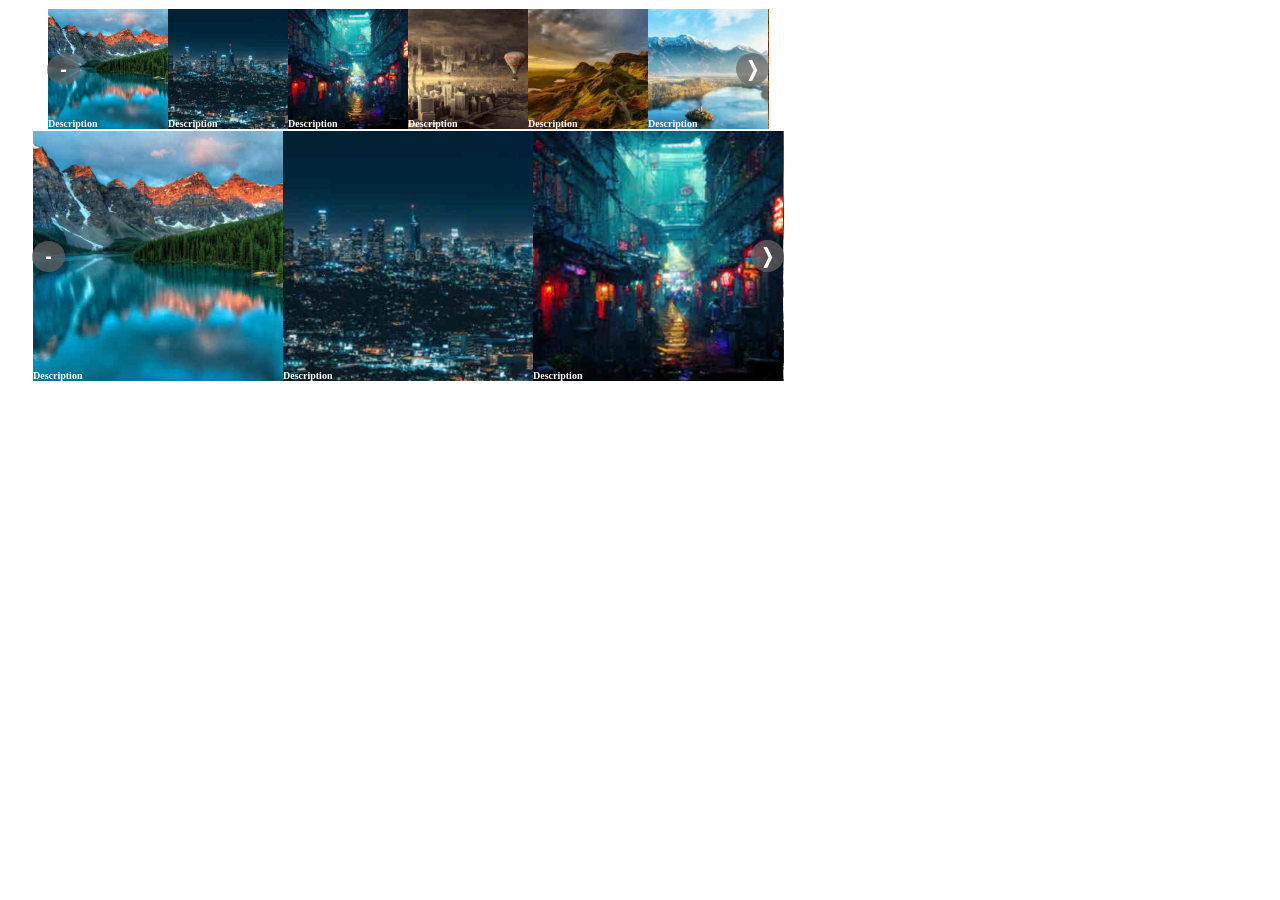
==== slider.html @ c2571ad0 "Add files via upload" ====
<!DOCTYPE html>
<html>

<head>

<meta name="MobileOptimized" content="width" /> 
<meta content="text/html;charset=ISO-8859-1" http-equiv="Content-Type" />
<meta name="viewport" content="width=device-width, initial-scale=1" /> 


<link rel="stylesheet" href="css/simpleslider.css" />

<style>



@media (min-width: 800px) {
   .back-demo {width: 800px;}
}

p {
    padding: 3px;
}

</style>

<script type="text/javascript">

// This array holds the attributes of each slider, as long as their items data

var sldsObjs = [                                
        { "sldItemWide" : 120,                  
          "sldItemPosition" : 0,                
          "sldItemCount" : 6,                   
          "sldItemsAllowed" : 1,                
          "sldTouchStartX" : 0,                 
          "sldStartFlag" : 0,                   
          "sldEndFlag" : 0,                     
          "sldContentArray" : [        //The items array of this slider, you should fill this with your data
       {
        "imgPath" : "sld-img/img1.jpg",
        "imgLink" : "#",
        "descrText" : "<a class=\"sld-descr-link\" href=\"#\">Description</a>" //This can be plain text or HTML
       },
       {
        "imgPath" : "sld-img/img2.jpg",
        "imgLink" : "#",
        "descrText" : "<a class=\"sld-descr-link\" href=\"#\">Description</a>"
       },
       {
        "imgPath" : "sld-img/img3.jpg",
        "imgLink" : "#",
        "descrText" : "<a class=\"sld-descr-link\" href=\"#\">Description</a>"
       },
       {
        "imgPath" : "sld-img/img4.jpg",
        "imgLink" : "#",
        "descrText" : "<a class=\"sld-descr-link\" href=\"#\">Description</a>"
       },
       {
        "imgPath" : "sld-img/img5.jpg",
        "imgLink" : "#",
        "descrText" : "<a class=\"sld-descr-link\" href=\"#\">Description</a>"
       },
       {
        "imgPath" : "sld-img/img6.jpg",
        "imgLink" : "#",
        "descrText" : "<a class=\"sld-descr-link\" href=\"#\">Description</a>"
       },
       {
        "imgPath" : "sld-img/img7.jpg",
        "imgLink" : "#",
        "descrText" : "<a class=\"sld-descr-link\" href=\"#\">Description</a>"
       },
       {
        "imgPath" : "sld-img/img8.jpg",
        "imgLink" : "#",
        "descrText" : "<a class=\"sld-descr-link\" href=\"#\">Description</a>"
       }
       ]    
         },
        { "sldItemWide" : 250,
          "sldItemPosition" : 0,
          "sldItemsAllowed" : 1,
          "sldTouchStartX" : 0,
          "sldStartFlag" : 0,
          "sldEndFlag" : 0,
          "sldContentArray" : [        //The items array of this slider
       {
        "imgPath" : "sld-img/img1.jpg",
        "imgLink" : "#",
        "descrText" : "<a class=\"sld-descr-link\" href=\"#\">Description</a>"
       },
       {
        "imgPath" : "sld-img/img2.jpg",
        "imgLink" : "#",
        "descrText" : "<a class=\"sld-descr-link\" href=\"#\">Description</a>"
       },
       {
        "imgPath" : "sld-img/img3.jpg",
        "imgLink" : "#",
        "descrText" : "<a class=\"sld-descr-link\" href=\"#\">Description</a>"
       },
       {
        "imgPath" : "sld-img/img4.jpg",
        "imgLink" : "#",
        "descrText" : "<a class=\"sld-descr-link\" href=\"#\">Description</a>"
       },
       {
        "imgPath" : "sld-img/img5.jpg",
        "imgLink" : "#",
        "descrText" : "<a class=\"sld-descr-link\" href=\"#\">Description</a>"
       }
]
         } 
];



</script>


</head>

<body>
<div class="back-demo">
    <div id="sld0" class="sld-cluster"> 
    </div>
    <div id="sld1" class="sld-cluster"> 
    </div>
</div>
<script type="text/javascript" src="js/simpleslider.js"></script>
<script type="text/javascript">
window.onload = renderAllSliders;
window.onresize = adjustAllSlds; 
</script>

</body>

</html>
---- css/simpleslider.css ----
.sld-container {
   position: relative;
   margin: auto;
   display: flex;
   align-items: center;
   overflow: hidden;
   padding: 1px;
   gap: 0px;
}

.sld-prev-button {
   background: rgba(100, 100, 100, 0.7);
   font-family: arial;
   font-size: 20px;
   font-weight: bold;
   position: absolute;
   border-radius: 50%;
   width: 25px;
   left: 0px;
   zindex: 2;
   cursor: pointer;
   color: white;
   text-align : center;
   vertical-align: middle;
   transition-duration: 1s;
   transition-property: visibility;
   padding: 4px;
}

.sld-next-button {
   background: rgba(100, 100, 100, 0.7);
   font-family: arial;
   font-size: 20px;
   font-weight: bold;
   position: absolute;
   border-radius: 50%;
   width: 25px;
   right: 0px;
   zindex: 2;
   cursor: pointer;
   color: white;
   text-align : center;
   vertical-align: middle;
   transition-duration: 1s;
   transition-property: visibility;
   padding: 4px;
}


.sld-items-list {
   display: flex;
   position: relative;
   left: 0px;
   height: 100%; 
   padding: 0px;
   transition-duration: .5s;
   transition-property: left;
}

.sld-item {
   width: 250px;
   height: auto;
   position: relative;
   overflow: hidden;
}

.sld-cluster {
   width: 100%;
}

.sld-item-description {
   color: white;
   font-size: x-small;
   position: absolute;
   bottom: 0px;
   left: 0px;
   font-family: verdana;
   font-weight: bold;
   zindex: 2;
}

.sld-descr-link:link {
   color: white;
   text-decoration: none;
}
.sld-descr-link:visited {
   color: white;
   text-decoration: none;
}
.sld-descr-link:hover {
   color: white;
   text-decoration: none;
}
.sld-descr-link:active {
   color: white;
   text-decoration: none;
}
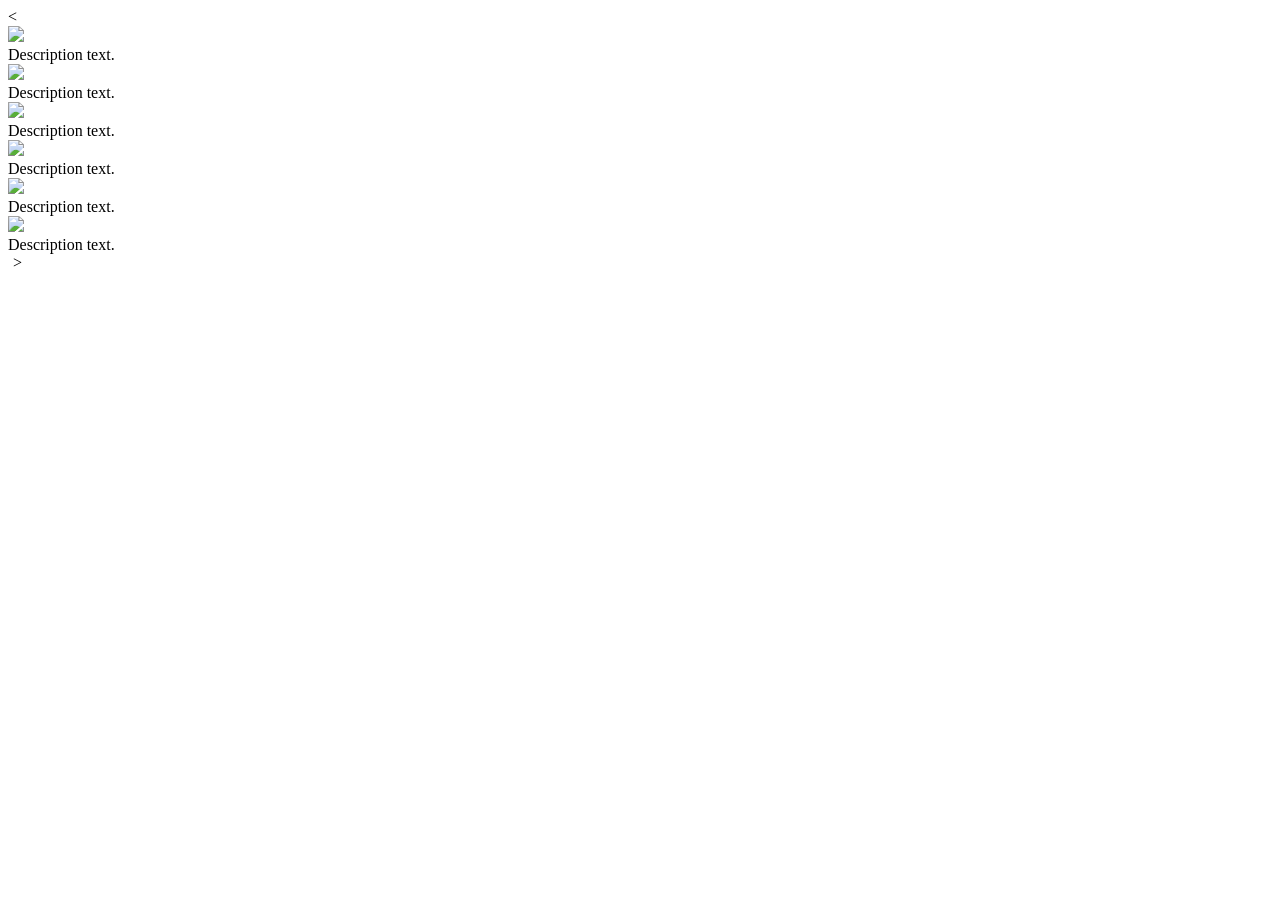
==== commit 0a69ea50: "Add files via upload" ====
--- a/slider.html
+++ b/slider.html
@@ -8,133 +8,88 @@
 <meta name="viewport" content="width=device-width, initial-scale=1" /> 
 
 
-<link rel="stylesheet" href="css/simpleslider.css" />
+<link rel="stylesheet" href="simpleslider-css/simpleslider.css" />
 
-<style>
-
-
-
-@media (min-width: 800px) {
-   .back-demo {width: 800px;}
-}
-
-p {
-    padding: 3px;
-}
-
-</style>
-
-<script type="text/javascript">
-
-// This array holds the attributes of each slider, as long as their items data
-
-var sldsObjs = [                                
-        { "sldItemWide" : 120,                  
-          "sldItemPosition" : 0,                
-          "sldItemCount" : 6,                   
-          "sldItemsAllowed" : 1,                
-          "sldTouchStartX" : 0,                 
-          "sldStartFlag" : 0,                   
-          "sldEndFlag" : 0,                     
-          "sldContentArray" : [        //The items array of this slider, you should fill this with your data
-       {
-        "imgPath" : "sld-img/img1.jpg",
-        "imgLink" : "#",
-        "descrText" : "<a class=\"sld-descr-link\" href=\"#\">Description</a>" //This can be plain text or HTML
-       },
-       {
-        "imgPath" : "sld-img/img2.jpg",
-        "imgLink" : "#",
-        "descrText" : "<a class=\"sld-descr-link\" href=\"#\">Description</a>"
-       },
-       {
-        "imgPath" : "sld-img/img3.jpg",
-        "imgLink" : "#",
-        "descrText" : "<a class=\"sld-descr-link\" href=\"#\">Description</a>"
-       },
-       {
-        "imgPath" : "sld-img/img4.jpg",
-        "imgLink" : "#",
-        "descrText" : "<a class=\"sld-descr-link\" href=\"#\">Description</a>"
-       },
-       {
-        "imgPath" : "sld-img/img5.jpg",
-        "imgLink" : "#",
-        "descrText" : "<a class=\"sld-descr-link\" href=\"#\">Description</a>"
-       },
-       {
-        "imgPath" : "sld-img/img6.jpg",
-        "imgLink" : "#",
-        "descrText" : "<a class=\"sld-descr-link\" href=\"#\">Description</a>"
-       },
-       {
-        "imgPath" : "sld-img/img7.jpg",
-        "imgLink" : "#",
-        "descrText" : "<a class=\"sld-descr-link\" href=\"#\">Description</a>"
-       },
-       {
-        "imgPath" : "sld-img/img8.jpg",
-        "imgLink" : "#",
-        "descrText" : "<a class=\"sld-descr-link\" href=\"#\">Description</a>"
-       }
-       ]    
-         },
-        { "sldItemWide" : 250,
-          "sldItemPosition" : 0,
-          "sldItemsAllowed" : 1,
-          "sldTouchStartX" : 0,
-          "sldStartFlag" : 0,
-          "sldEndFlag" : 0,
-          "sldContentArray" : [        //The items array of this slider
-       {
-        "imgPath" : "sld-img/img1.jpg",
-        "imgLink" : "#",
-        "descrText" : "<a class=\"sld-descr-link\" href=\"#\">Description</a>"
-       },
-       {
-        "imgPath" : "sld-img/img2.jpg",
-        "imgLink" : "#",
-        "descrText" : "<a class=\"sld-descr-link\" href=\"#\">Description</a>"
-       },
-       {
-        "imgPath" : "sld-img/img3.jpg",
-        "imgLink" : "#",
-        "descrText" : "<a class=\"sld-descr-link\" href=\"#\">Description</a>"
-       },
-       {
-        "imgPath" : "sld-img/img4.jpg",
-        "imgLink" : "#",
-        "descrText" : "<a class=\"sld-descr-link\" href=\"#\">Description</a>"
-       },
-       {
-        "imgPath" : "sld-img/img5.jpg",
-        "imgLink" : "#",
-        "descrText" : "<a class=\"sld-descr-link\" href=\"#\">Description</a>"
-       }
-]
-         } 
-];
-
-
-
+<script src="simpleslider-js/simpleslider.js">
 </script>
-
 
 </head>
 
 <body>
-<div class="back-demo">
-    <div id="sld0" class="sld-cluster"> 
-    </div>
-    <div id="sld1" class="sld-cluster"> 
-    </div>
-</div>
-<script type="text/javascript" src="js/simpleslider.js"></script>
-<script type="text/javascript">
-window.onload = renderAllSliders;
-window.onresize = adjustAllSlds; 
+
+<div id="sld0" class="simpleslider-container">  <!-- Container of a slider -->
+
+  <div class="simpleslider-backfwd" style="margin-right: 5px;" onclick = "simpleSliders.moveSlider(0, 1);">&lt;</div>
+  <div id="simpleslider-window0" class="simpleslider-window">   <!-- slider window -->
+
+    <div id="simpleslider-moving-part0" class="simpleslider-moving-part">  <!-- slider moving part -->
+
+      <div id="simpleslider-sld0-item0" class="simpleslider-item">       <!-- slider item -->
+	<img  id="simpleslider-sld0-item-img0" src="sld-img/wall3.jpeg" class="simpleslider-item-img" />
+        <div  id="simpleslider-sld0-item-text0" class="simpleslider-item-text">
+	  Description text.
+	 
+	</div>
+      </div>                                <!-- end of slider item -->
+
+      <div id="simpleslider-sld0-item1" class="simpleslider-item">       <!-- slider item -->
+	<img  id="simpleslider-sld0-item-img1" src="sld-img/wall3.jpeg" class="simpleslider-item-img" />
+        <div  id="simpleslider-sld0-item-text1" class="simpleslider-item-text">
+	  Description text.
+	  
+	</div>
+      </div>                                <!-- end of slider item -->
+
+      <div id="simpleslider-sld0-item2" class="simpleslider-item">       <!-- slider item -->
+	<img  id="simpleslider-sld0-item-img2" src="sld-img/wall3.jpeg" class="simpleslider-item-img" />
+        <div  id="simpleslider-sld0-item-text2" class="simpleslider-item-text">
+	  Description text.
+	 
+	</div>
+      </div>                                <!-- end of slider item -->
+
+      <div id="simpleslider-sld0-item3" class="simpleslider-item">       <!-- slider item -->
+	<img  id="simpleslider-sld0-item-img3" src="sld-img/wall3.jpeg" class="simpleslider-item-img" />
+        <div  id="simpleslider-sld0-item-text3" class="simpleslider-item-text">
+	  Description text.
+	
+	</div>
+      </div>                                <!-- end of slider item -->
+
+            <div id="simpleslider-sld0-item4" class="simpleslider-item">       <!-- slider item -->
+	<img  id="simpleslider-sld0-item-img4" src="sld-img/wall3.jpeg" class="simpleslider-item-img" />
+        <div  id="simpleslider-sld0-item-text4" class="simpleslider-item-text">
+	  Description text.
+	
+	</div>
+	    </div>                                <!-- end of slider item -->
+
+      <div id="simpleslider-sld0-item5" class="simpleslider-item">       <!-- slider item -->
+	<img  id="simpleslider-sld0-item-img5" src="sld-img/wall3.jpeg" class="simpleslider-item-img" />
+        <div  id="simpleslider-sld0-item-text5" class="simpleslider-item-text">
+	  Description text.
+	
+	</div>
+      </div>                                <!-- end of slider item -->
+		  
+    </div>                             <!-- end of slider moving part -->
+    
+  </div>                              <!-- end of slider window -->
+  
+  <div class="simpleslider-backfwd" style="margin-left: 5px;" onclick="simpleSliders.moveSlider(0, -1);">&gt;</div>
+
+</div>                                          <!-- end of the slider container -->
+
+<script>
+
+simpleSliders.getSliders();
+simpleSliders.initSliders();
+  simpleSliders.setItemsDims(0, 200, 300);
+  simpleSliders.fitSliderWindow(0);
+
+  
 </script>
 
 </body>
 
-</html>+</html>
